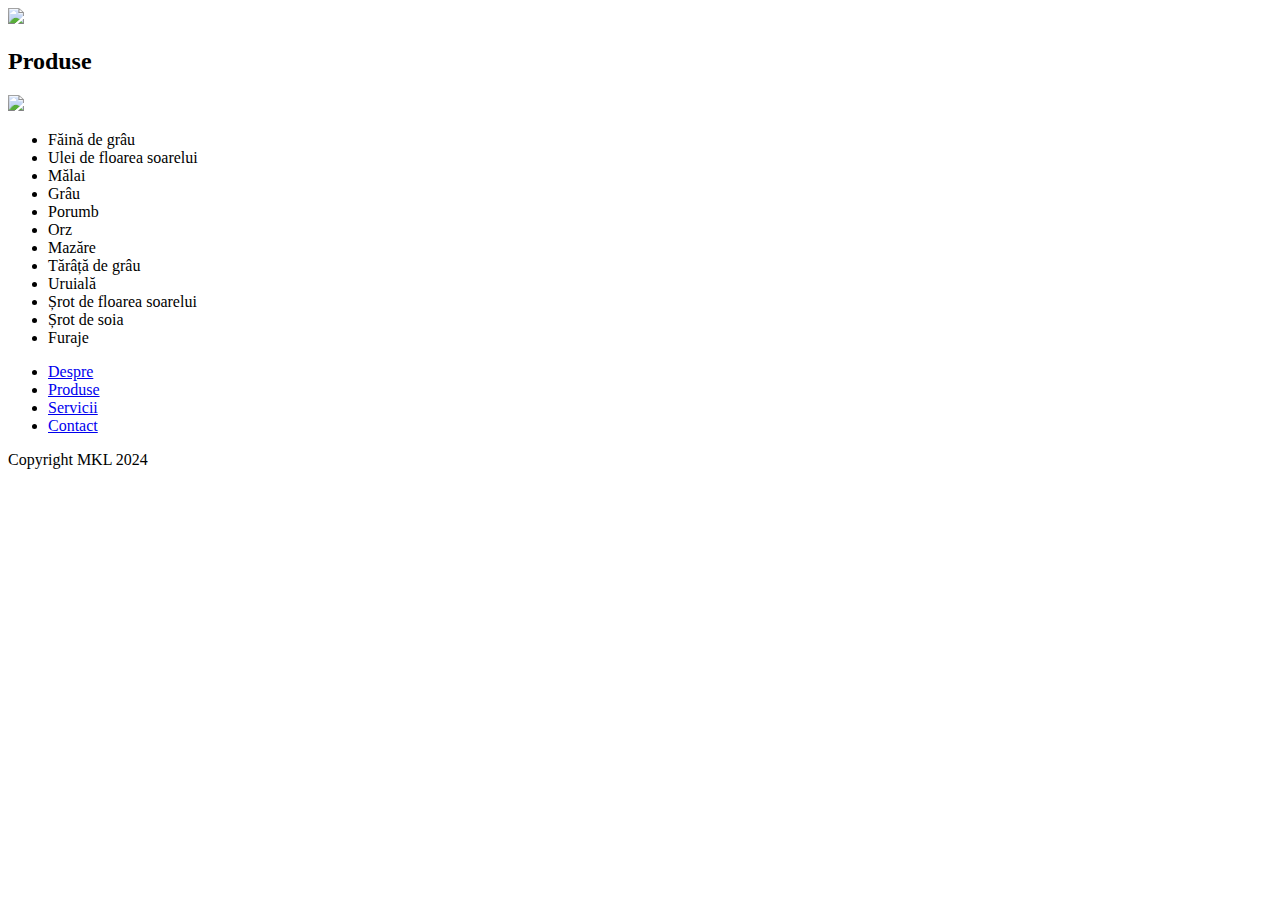
==== pages/products.html @ 34a4e0d1 "Update products.html" ====
<!DOCTYPE html>
<html lang="en">
<head>
    <meta charset="UTF-8">
    <meta http-equiv="X-UA-Compatible" content="IE=edge">
    <meta name="viewport" content="width=device-width, initial-scale=1.0">
    <title>Products</title>
    <link rel="stylesheet" href="css/style-products.css">
</head>
<body>
<div class="header">
    <div class="logo">
        <a href="index.html"> <img src="img/logo/facebook_cover_photo_2.png"></a>
    </div>
</div>
<h2>Produse</h2>
<div class="container">
    <div class="image">
        <img src="img/collage.png">
    </div>
    <div class="products">
        <ul>
            <li>Făină de grâu</li>
            <li>Ulei de floarea soarelui</li>
            <li>Mălai</li>
            <li>Grâu</li>
            <li>Porumb</li>
            <li>Orz</li>
            <li>Mazăre</li>
            <li>Tărâță de grâu</li>
            <li>Uruială</li>
            <li>Șrot de floarea soarelui</li>
            <li>Șrot de soia</li>
            <li>Furaje</li>
        </ul>
    </div>
</div>
<div class="footer">
    <ul class="footer-bar">
        <li id="Despre"><a href="pages/about.html" >Despre</a></li>
        <li id="Produse"><a href="pages/products.html" >Produse</a></li>
        <li id="Servicii"><a href="pages/services.html" >Servicii</a></li>
        <li id="Contact"><a href="pages/contact.html" >Contact</a></li> 
        
    </ul>  
    <p> Copyright MKL 2024</p>   
</div>
</body>
</html>
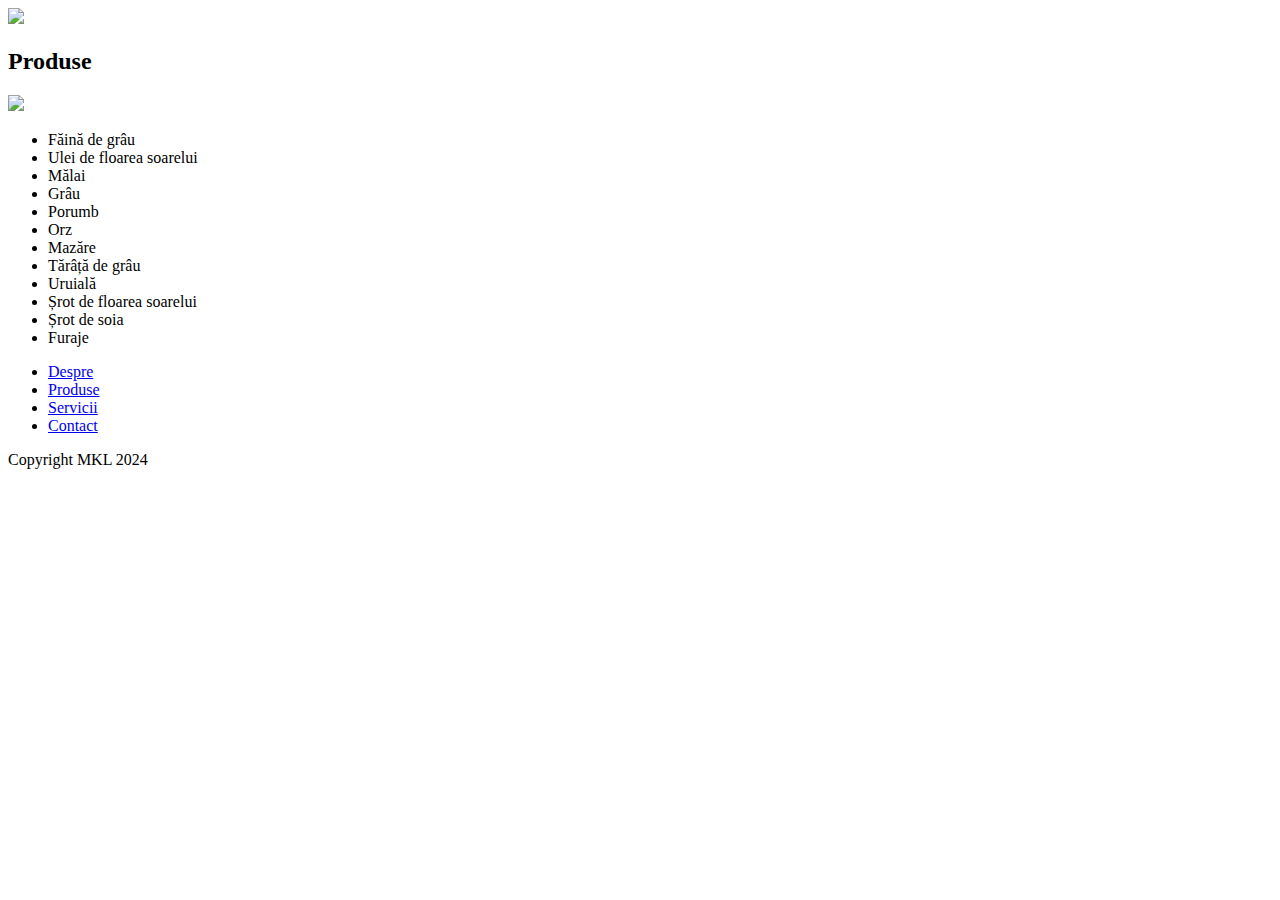
==== commit 307e0b8d: "c" ====
--- a/pages/products.html
+++ b/pages/products.html
@@ -5,18 +5,18 @@
     <meta http-equiv="X-UA-Compatible" content="IE=edge">
     <meta name="viewport" content="width=device-width, initial-scale=1.0">
     <title>Products</title>
-    <link rel="stylesheet" href="css/style-products.css">
+    <link rel="stylesheet" href="/css/style-products.css">
 </head>
 <body>
 <div class="header">
     <div class="logo">
-        <a href="index.html"> <img src="img/logo/facebook_cover_photo_2.png"></a>
+        <a href="/index.html"> <img src="/img/logo/facebook_cover_photo_2.png"></a>
     </div>
 </div>
 <h2>Produse</h2>
 <div class="container">
     <div class="image">
-        <img src="img/collage.png">
+        <img src="/img/collage.png">
     </div>
     <div class="products">
         <ul>
@@ -37,10 +37,10 @@
 </div>
 <div class="footer">
     <ul class="footer-bar">
-        <li id="Despre"><a href="pages/about.html" >Despre</a></li>
-        <li id="Produse"><a href="pages/products.html" >Produse</a></li>
-        <li id="Servicii"><a href="pages/services.html" >Servicii</a></li>
-        <li id="Contact"><a href="pages/contact.html" >Contact</a></li> 
+        <li id="Despre"><a href="about.hmtl" >Despre</a></li>
+        <li id="Produse"><a href="/products.html" >Produse</a></li>
+        <li id="Servicii"><a href="/pages/services.html" >Servicii</a></li>
+        <li id="Contact"><a href="/pages/contact.html" >Contact</a></li> 
         
     </ul>  
     <p> Copyright MKL 2024</p>   
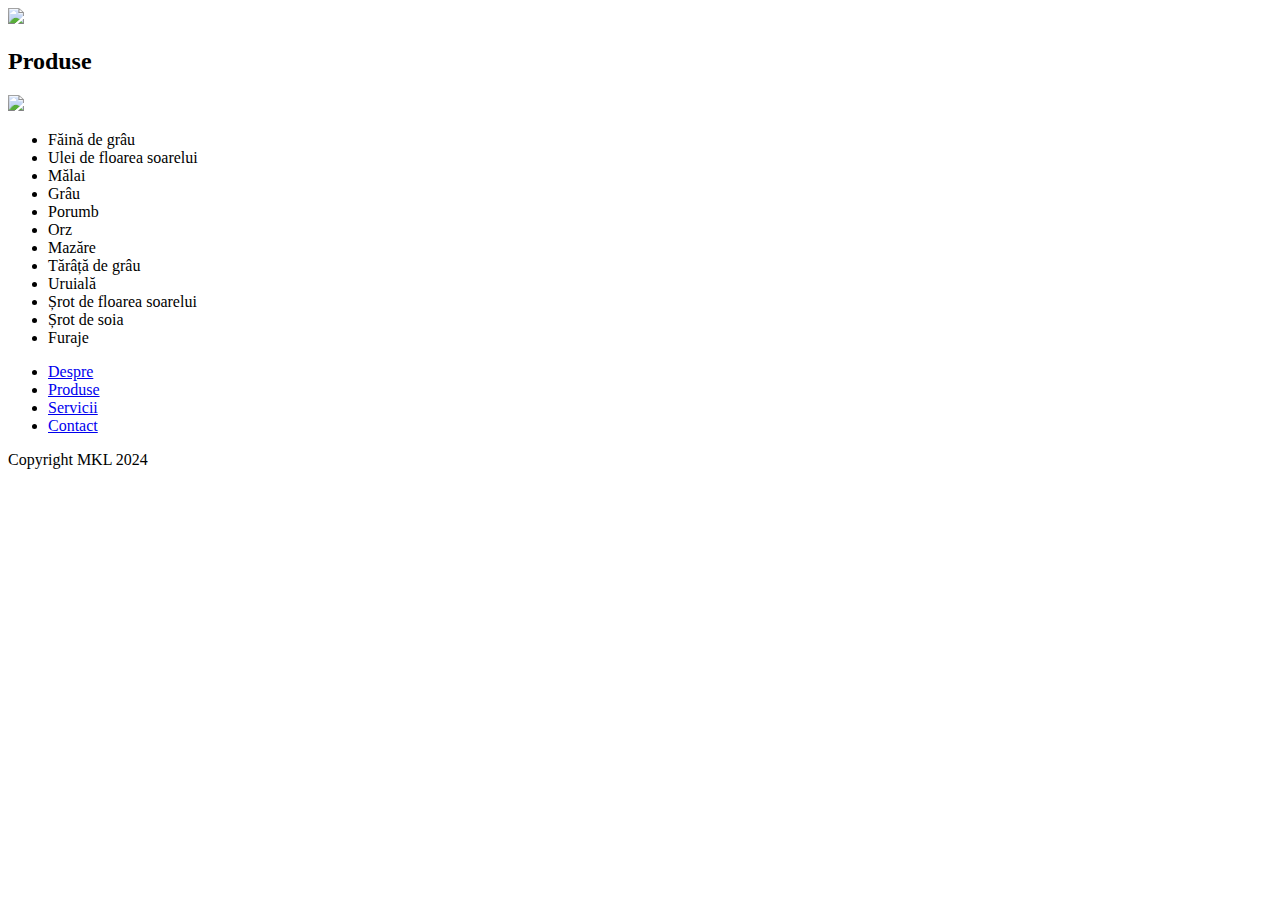
==== commit b5f4791b: "c" ====
--- a/pages/products.html
+++ b/pages/products.html
@@ -37,10 +37,10 @@
 </div>
 <div class="footer">
     <ul class="footer-bar">
-        <li id="Despre"><a href="about.hmtl" >Despre</a></li>
-        <li id="Produse"><a href="/products.html" >Produse</a></li>
-        <li id="Servicii"><a href="/pages/services.html" >Servicii</a></li>
-        <li id="Contact"><a href="/pages/contact.html" >Contact</a></li> 
+        <li id="Despre"><a href="/pages/about.html" >Despre</a></li>
+        <li id="Produse"><a href="/pages/products.html" >Produse</a></li>
+        <li id="Servicii"><a href="pages/services.html" >Servicii</a></li>
+        <li id="Contact"><a href="pages/contact.html" >Contact</a></li> 
         
     </ul>  
     <p> Copyright MKL 2024</p>   
